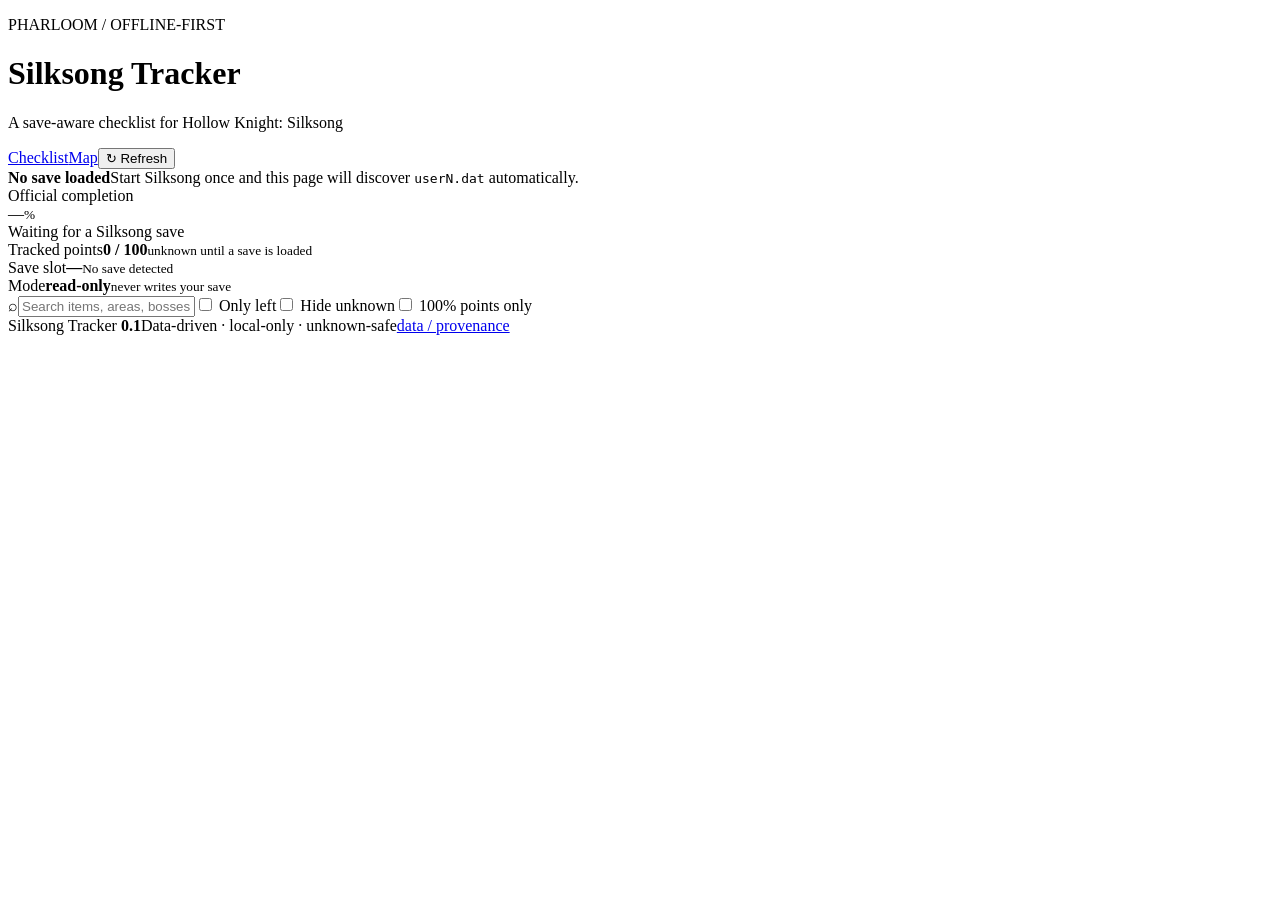
==== web/index.html @ 126e3921 "Publish Silksong Tracker v0.1.0 beta" ====
<!doctype html>
<html lang="en">
<head>
  <meta charset="utf-8"><meta name="viewport" content="width=device-width,initial-scale=1">
  <title>Silksong Tracker</title><link rel="icon" href="/map/icons/silkspear.png"><link rel="stylesheet" href="/style.css">
</head>
<body>
  <header class="topbar"><div><p class="eyebrow">PHARLOOM / OFFLINE-FIRST</p><h1>Silksong Tracker</h1><p class="subtitle">A save-aware checklist for Hollow Knight: Silksong</p></div><nav><a class="active" href="/">Checklist</a><a href="/map">Map</a><button id="refresh" title="Rescan save folders">↻ Refresh</button></nav></header>
  <main class="shell">
    <section id="save-banner" class="notice waiting"><strong>No save loaded</strong><span>Start Silksong once and this page will discover <code>userN.dat</code> automatically.</span></section>
    <section class="dashboard">
      <div class="hero-card"><div class="hero-label">Official completion</div><div class="hero-value"><span id="percent">—</span><small>%</small></div><div id="hero-note">Waiting for a Silksong save</div><div class="meter"><i id="meter-fill"></i></div></div>
      <div class="stat-card"><span>Tracked points</span><b id="complete">0 / 100</b><small id="left">unknown until a save is loaded</small></div>
      <div class="stat-card"><span>Save slot</span><b id="slot">—</b><small id="version">No save detected</small></div>
      <div class="stat-card"><span>Mode</span><b>read-only</b><small>never writes your save</small></div>
    </section>
    <section class="toolbar"><label class="search"><span>⌕</span><input id="search" placeholder="Search items, areas, bosses…" autocomplete="off"></label><label class="check"><input type="checkbox" id="only-left"> Only left</label><label class="check"><input type="checkbox" id="hide-unknown"> Hide unknown</label><label class="check"><input type="checkbox" id="hide-supporting"> 100% points only</label></section>
    <div class="layout"><aside id="section-nav" class="section-nav"></aside><section id="sections" class="sections"></section></div>
  </main>
  <footer><span>Silksong Tracker <b>0.1</b></span><span>Data-driven · local-only · unknown-safe</span><a href="/api/meta">data / provenance</a></footer>
  <script src="/app.js"></script>
</body></html>
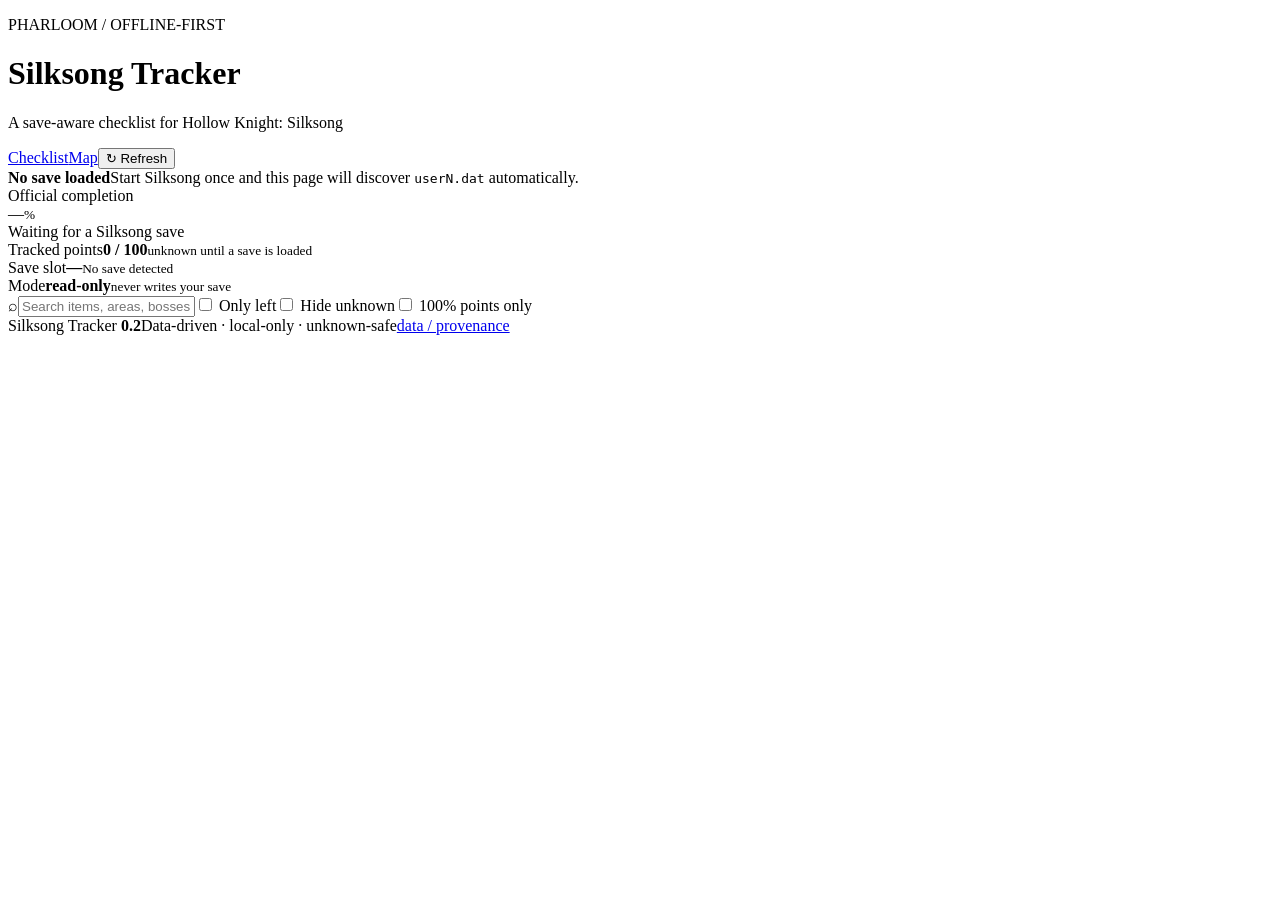
==== commit 80914217: "Refine Sketch groups and add manual map tracking" ====
--- a/web/index.html
+++ b/web/index.html
@@ -3,11 +3,12 @@
 <head>
   <meta charset="utf-8"><meta name="viewport" content="width=device-width,initial-scale=1">
   <title>Silksong Tracker</title><link rel="icon" href="/map/icons/silkspear.png"><link rel="stylesheet" href="/style.css">
+  <style>#slot-picker{margin-left:auto;display:flex;align-items:center;gap:8px;white-space:nowrap;color:var(--muted)}#slot-picker[hidden]{display:none}#save-slot{max-width:230px;padding:5px 7px;border:1px solid var(--line);border-radius:5px;background:var(--panel);color:var(--text)}@media(max-width:700px){#save-banner{flex-wrap:wrap}#slot-picker{margin-left:0}}</style>
 </head>
 <body>
   <header class="topbar"><div><p class="eyebrow">PHARLOOM / OFFLINE-FIRST</p><h1>Silksong Tracker</h1><p class="subtitle">A save-aware checklist for Hollow Knight: Silksong</p></div><nav><a class="active" href="/">Checklist</a><a href="/map">Map</a><button id="refresh" title="Rescan save folders">↻ Refresh</button></nav></header>
   <main class="shell">
-    <section id="save-banner" class="notice waiting"><strong>No save loaded</strong><span>Start Silksong once and this page will discover <code>userN.dat</code> automatically.</span></section>
+    <section id="save-banner" class="notice waiting"><strong>No save loaded</strong><span>Start Silksong once and this page will discover <code>userN.dat</code> automatically.</span><label id="slot-picker" hidden>Save <select id="save-slot" aria-label="Select save"></select></label></section>
     <section class="dashboard">
       <div class="hero-card"><div class="hero-label">Official completion</div><div class="hero-value"><span id="percent">—</span><small>%</small></div><div id="hero-note">Waiting for a Silksong save</div><div class="meter"><i id="meter-fill"></i></div></div>
       <div class="stat-card"><span>Tracked points</span><b id="complete">0 / 100</b><small id="left">unknown until a save is loaded</small></div>
@@ -17,6 +18,6 @@
     <section class="toolbar"><label class="search"><span>⌕</span><input id="search" placeholder="Search items, areas, bosses…" autocomplete="off"></label><label class="check"><input type="checkbox" id="only-left"> Only left</label><label class="check"><input type="checkbox" id="hide-unknown"> Hide unknown</label><label class="check"><input type="checkbox" id="hide-supporting"> 100% points only</label></section>
     <div class="layout"><aside id="section-nav" class="section-nav"></aside><section id="sections" class="sections"></section></div>
   </main>
-  <footer><span>Silksong Tracker <b>0.1</b></span><span>Data-driven · local-only · unknown-safe</span><a href="/api/meta">data / provenance</a></footer>
+  <footer><span>Silksong Tracker <b>0.2</b></span><span>Data-driven · local-only · unknown-safe</span><a href="/api/meta">data / provenance</a></footer>
   <script src="/app.js"></script>
 </body></html>
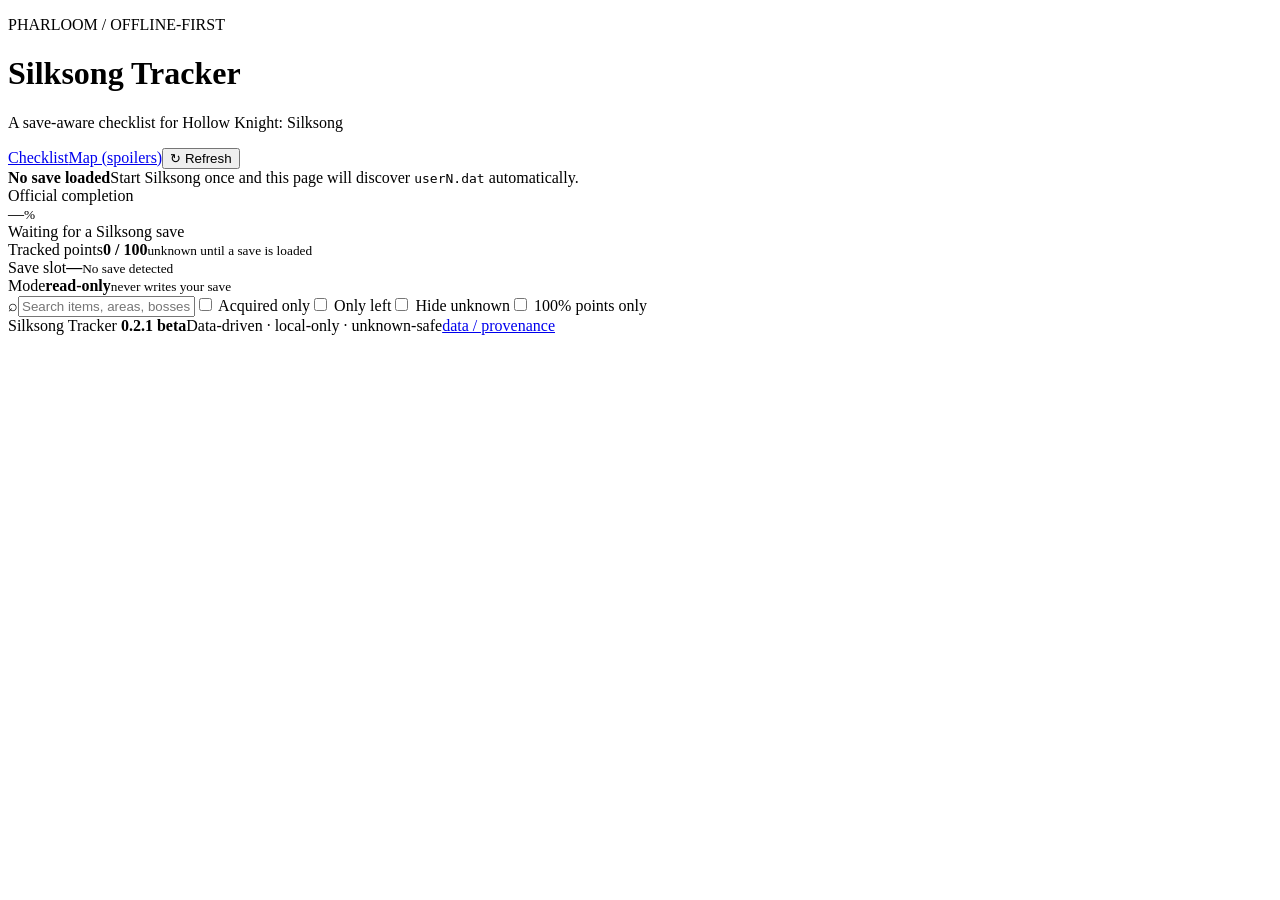
==== commit 7c7c0b18: "Add manual mark backups and acquired-only checklist" ====
--- a/web/index.html
+++ b/web/index.html
@@ -6,7 +6,7 @@
   <style>#slot-picker{margin-left:auto;display:flex;align-items:center;gap:8px;white-space:nowrap;color:var(--muted)}#slot-picker[hidden]{display:none}#save-slot{max-width:230px;padding:5px 7px;border:1px solid var(--line);border-radius:5px;background:var(--panel);color:var(--text)}@media(max-width:700px){#save-banner{flex-wrap:wrap}#slot-picker{margin-left:0}}</style>
 </head>
 <body>
-  <header class="topbar"><div><p class="eyebrow">PHARLOOM / OFFLINE-FIRST</p><h1>Silksong Tracker</h1><p class="subtitle">A save-aware checklist for Hollow Knight: Silksong</p></div><nav><a class="active" href="/">Checklist</a><a href="/map">Map</a><button id="refresh" title="Rescan save folders">↻ Refresh</button></nav></header>
+  <header class="topbar"><div><p class="eyebrow">PHARLOOM / OFFLINE-FIRST</p><h1>Silksong Tracker</h1><p class="subtitle">A save-aware checklist for Hollow Knight: Silksong</p></div><nav><a class="active" href="/">Checklist</a><a href="/map" title="The full map contains spoilers">Map (spoilers)</a><button id="refresh" title="Rescan save folders">↻ Refresh</button></nav></header>
   <main class="shell">
     <section id="save-banner" class="notice waiting"><strong>No save loaded</strong><span>Start Silksong once and this page will discover <code>userN.dat</code> automatically.</span><label id="slot-picker" hidden>Save <select id="save-slot" aria-label="Select save"></select></label></section>
     <section class="dashboard">
@@ -15,9 +15,10 @@
       <div class="stat-card"><span>Save slot</span><b id="slot">—</b><small id="version">No save detected</small></div>
       <div class="stat-card"><span>Mode</span><b>read-only</b><small>never writes your save</small></div>
     </section>
-    <section class="toolbar"><label class="search"><span>⌕</span><input id="search" placeholder="Search items, areas, bosses…" autocomplete="off"></label><label class="check"><input type="checkbox" id="only-left"> Only left</label><label class="check"><input type="checkbox" id="hide-unknown"> Hide unknown</label><label class="check"><input type="checkbox" id="hide-supporting"> 100% points only</label></section>
+    <section class="toolbar"><label class="search"><span>⌕</span><input id="search" placeholder="Search items, areas, bosses…" autocomplete="off"></label><label class="check" title="Hide entries you have not completed; the full map still contains spoilers"><input type="checkbox" id="spoiler-light"> Acquired only</label><label class="check"><input type="checkbox" id="only-left"> Only left</label><label class="check"><input type="checkbox" id="hide-unknown"> Hide unknown</label><label class="check"><input type="checkbox" id="hide-supporting"> 100% points only</label></section>
+    <p id="spoiler-note" class="spoiler-note" hidden>Acquired-only view hides unfinished checklist entries. The full map still contains spoilers.</p>
     <div class="layout"><aside id="section-nav" class="section-nav"></aside><section id="sections" class="sections"></section></div>
   </main>
-  <footer><span>Silksong Tracker <b>0.2</b></span><span>Data-driven · local-only · unknown-safe</span><a href="/api/meta">data / provenance</a></footer>
+  <footer><span>Silksong Tracker <b>0.2.1 beta</b></span><span>Data-driven · local-only · unknown-safe</span><a href="/api/meta">data / provenance</a></footer>
   <script src="/app.js"></script>
 </body></html>
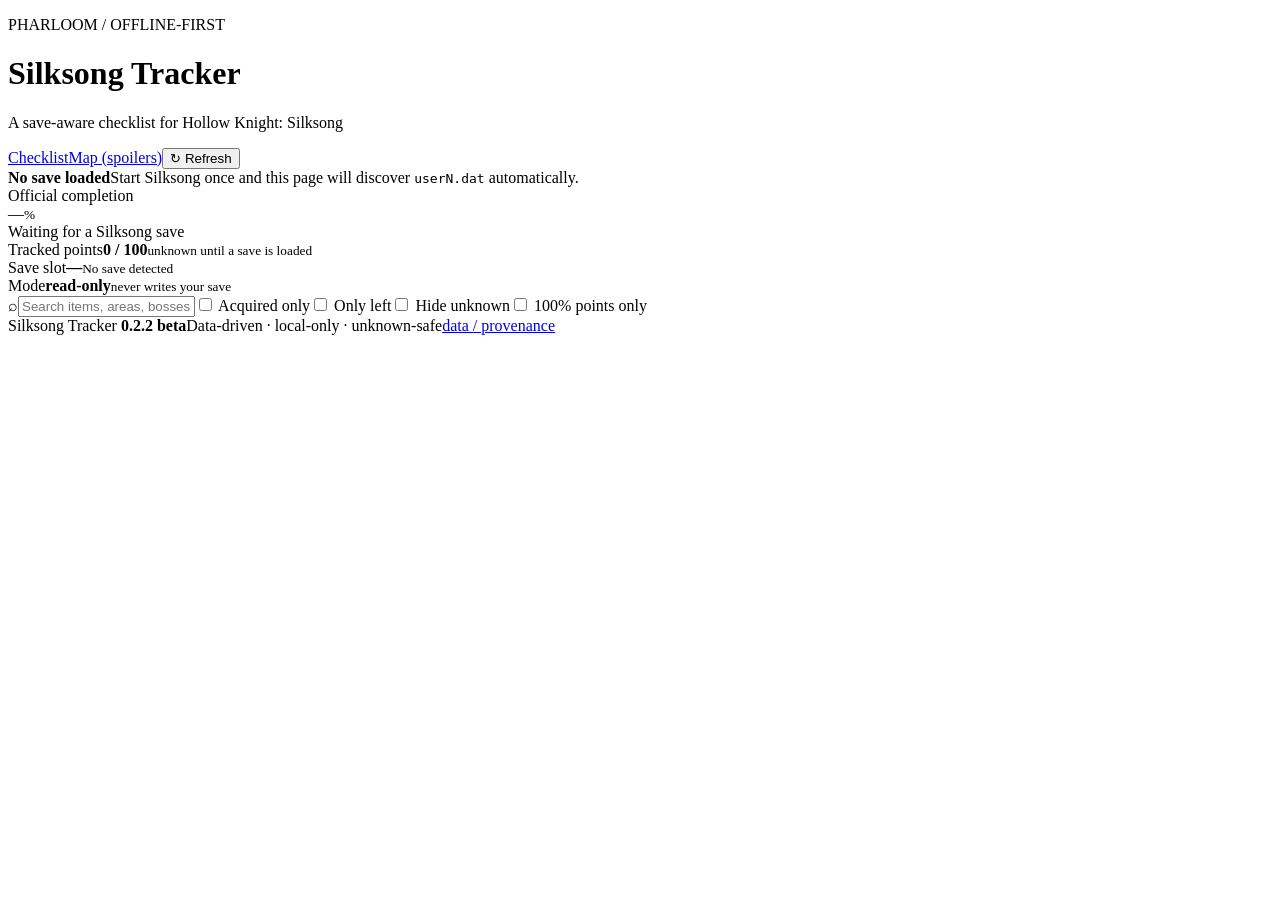
==== commit 5b2eb211: "Add optional local live Hornet bridge for Sketch map" ====
--- a/web/index.html
+++ b/web/index.html
@@ -19,6 +19,6 @@
     <p id="spoiler-note" class="spoiler-note" hidden>Acquired-only view hides unfinished checklist entries. The full map still contains spoilers.</p>
     <div class="layout"><aside id="section-nav" class="section-nav"></aside><section id="sections" class="sections"></section></div>
   </main>
-  <footer><span>Silksong Tracker <b>0.2.1 beta</b></span><span>Data-driven · local-only · unknown-safe</span><a href="/api/meta">data / provenance</a></footer>
+  <footer><span>Silksong Tracker <b>0.2.2 beta</b></span><span>Data-driven · local-only · unknown-safe</span><a href="/api/meta">data / provenance</a></footer>
   <script src="/app.js"></script>
 </body></html>
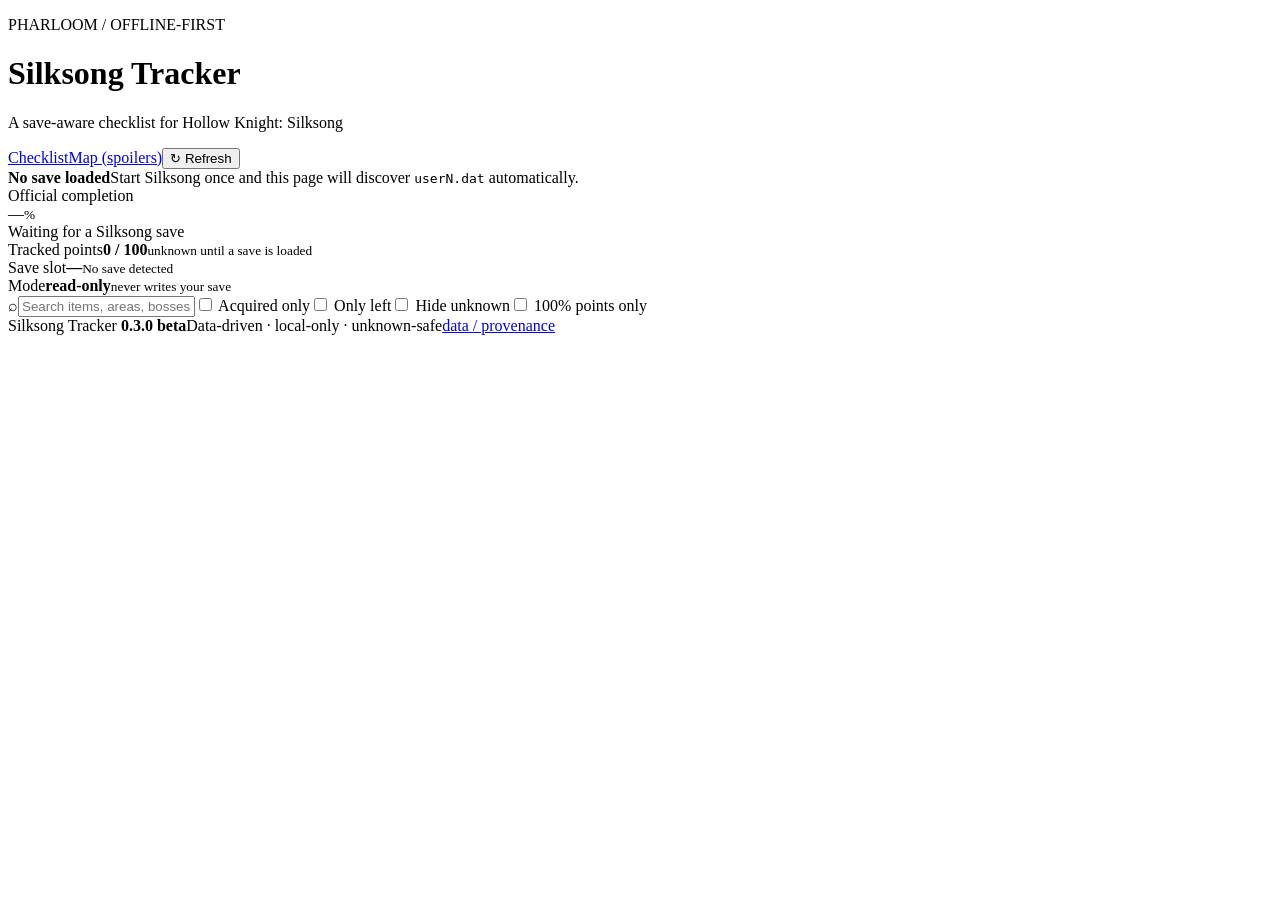
==== commit a7a3b6aa: "Add Hornet map icon and verified auto-position rooms" ====
--- a/web/index.html
+++ b/web/index.html
@@ -19,6 +19,6 @@
     <p id="spoiler-note" class="spoiler-note" hidden>Acquired-only view hides unfinished checklist entries. The full map still contains spoilers.</p>
     <div class="layout"><aside id="section-nav" class="section-nav"></aside><section id="sections" class="sections"></section></div>
   </main>
-  <footer><span>Silksong Tracker <b>0.2.2 beta</b></span><span>Data-driven · local-only · unknown-safe</span><a href="/api/meta">data / provenance</a></footer>
+  <footer><span>Silksong Tracker <b>0.3.0 beta</b></span><span>Data-driven · local-only · unknown-safe</span><a href="/api/meta">data / provenance</a></footer>
   <script src="/app.js"></script>
 </body></html>
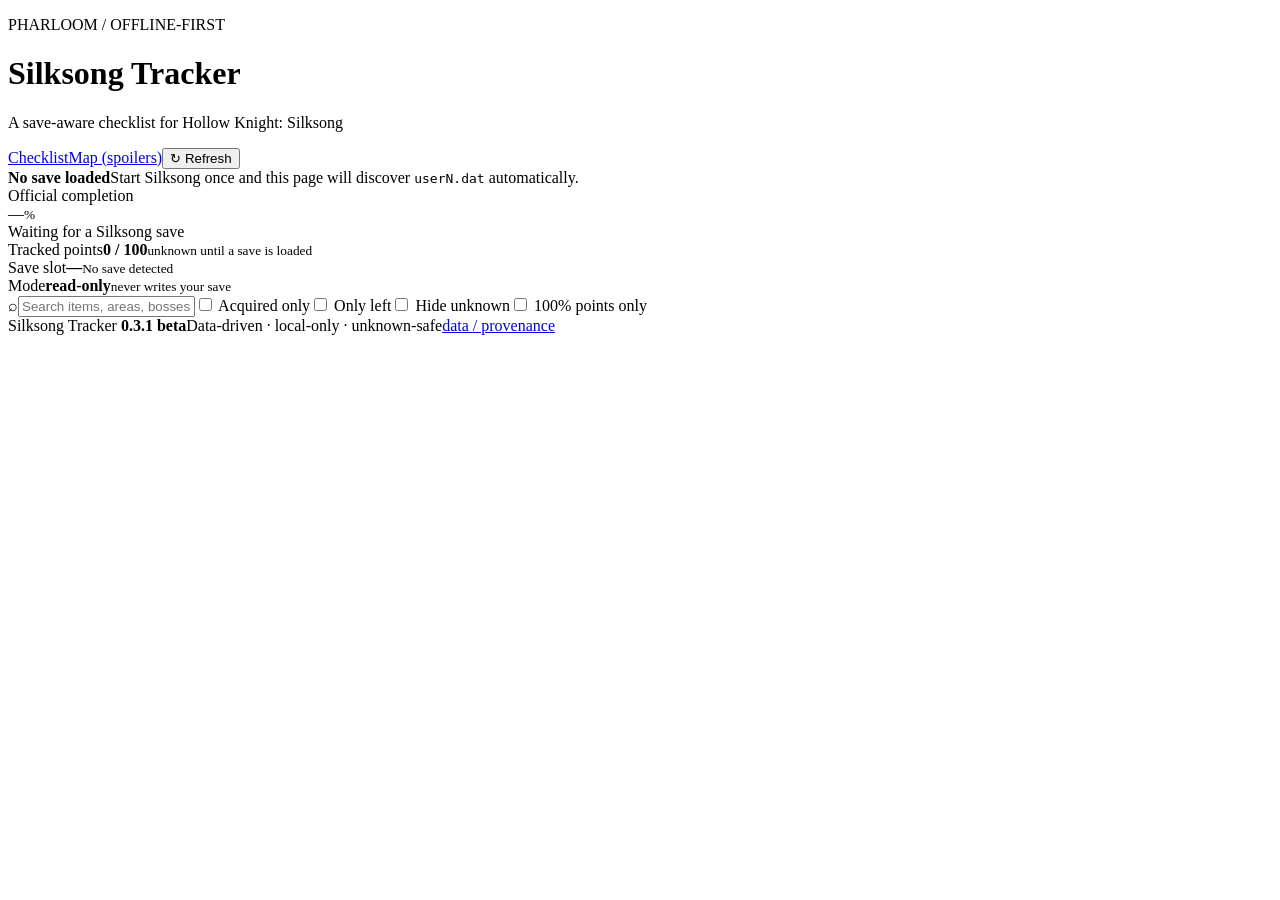
==== commit 3d7438b7: "Fix live map calibration and use supplied Hornet marker" ====
--- a/web/index.html
+++ b/web/index.html
@@ -19,6 +19,6 @@
     <p id="spoiler-note" class="spoiler-note" hidden>Acquired-only view hides unfinished checklist entries. The full map still contains spoilers.</p>
     <div class="layout"><aside id="section-nav" class="section-nav"></aside><section id="sections" class="sections"></section></div>
   </main>
-  <footer><span>Silksong Tracker <b>0.3.0 beta</b></span><span>Data-driven · local-only · unknown-safe</span><a href="/api/meta">data / provenance</a></footer>
+  <footer><span>Silksong Tracker <b>0.3.1 beta</b></span><span>Data-driven · local-only · unknown-safe</span><a href="/api/meta">data / provenance</a></footer>
   <script src="/app.js"></script>
 </body></html>
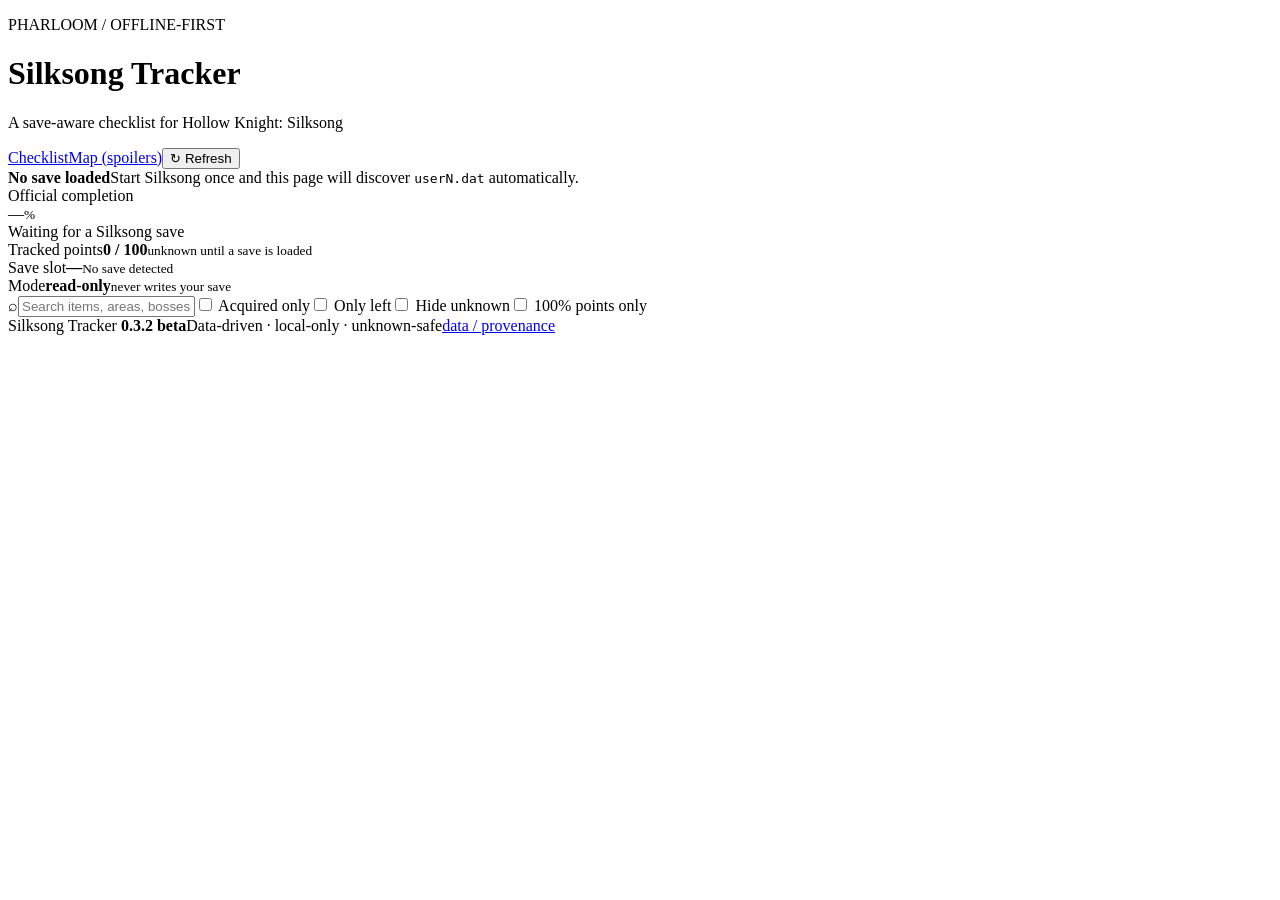
==== commit 6275cb4d: "Expand live map coverage and fix room calibration" ====
--- a/web/index.html
+++ b/web/index.html
@@ -19,6 +19,6 @@
     <p id="spoiler-note" class="spoiler-note" hidden>Acquired-only view hides unfinished checklist entries. The full map still contains spoilers.</p>
     <div class="layout"><aside id="section-nav" class="section-nav"></aside><section id="sections" class="sections"></section></div>
   </main>
-  <footer><span>Silksong Tracker <b>0.3.1 beta</b></span><span>Data-driven · local-only · unknown-safe</span><a href="/api/meta">data / provenance</a></footer>
+  <footer><span>Silksong Tracker <b>0.3.2 beta</b></span><span>Data-driven · local-only · unknown-safe</span><a href="/api/meta">data / provenance</a></footer>
   <script src="/app.js"></script>
 </body></html>
